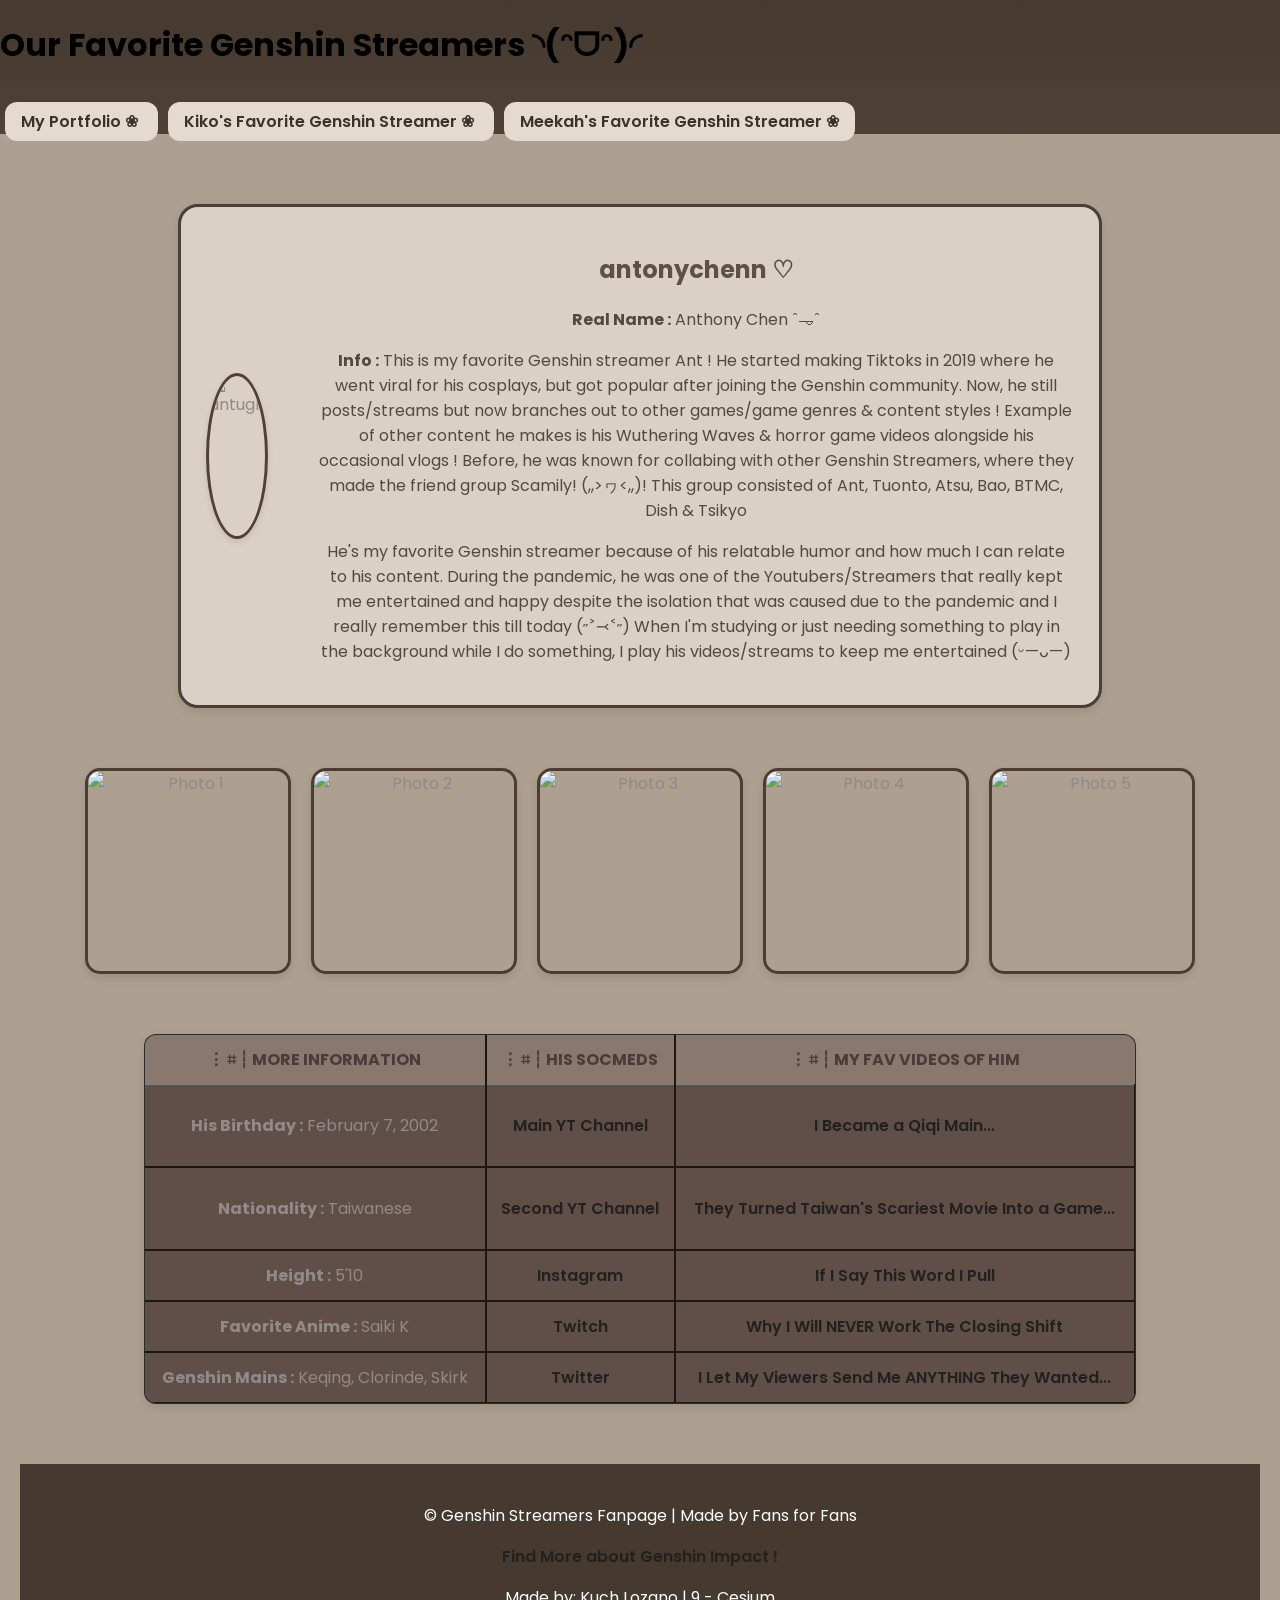
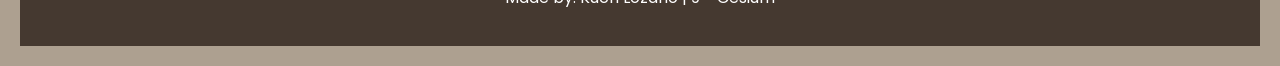
==== public/2Q1GCSLozano.html @ 574f24cb "yeyes" ====
<!DOCTYPE html>
<html lang="eng">
    <head>
        <meta charset="UTF-8">
        <meta viewpoint content = "width=device-width, initial-scale=1.0">
           <meta name="description" content="1st Graded Exercise">
        <title> Our Favorite Genshin Streamers</title>
        <link rel="icon" type = "image/png" href = "https://upload-os-bbs.hoyolab.com/upload/2022/10/03/13055238/af50ff2c8361e49f129f9ef5a3973dce_2126175436198633191.png">
           <link rel="stylesheet" href=https://raw.githubusercontent.com/MonrealKiko/2QSharedRepositoryCoLozanoMonrealPalec/main/sharedcss.css%22%3E>
        <script src="script.js" defer></script>

    
   <style> 
  body {
            background-image: linear-gradient(to bottom, #453930 , #b8a181); 
            min-height: 100vh; 
            margin: 0; 
            font-family: "Poppins", sans-serif;

        }
        header {
            background-color: #ada090;
            color: rgb(146, 137, 137);
            padding: 20px;
            text-align: center;
            
        }

        nav a {
            color: white;
            margin: 0 15px;
            text-decoration: none;
            font-weight: bold;
        }

        nav a:hover {
            text-decoration: underline;
        }
     
        nav {
            margin-top: 40px;
        }


        nav a {
            text-decoration: none;
            color: #3b332b;
            background-color: #e5dacf;
            padding: 8px 16px;
            border-radius: 12px;
            margin: 0 5px;
            font-weight: 600;
            transition: all 0.3s ease;
        }


        nav a:hover {
            background-color: #c4aea0;
            transform: scale(1.1);
        }

             
        .info-box {
            display: flex;              
            align-items: center;          
            justify-content: flex-start; 
            gap: 50px;                   
            background-color: #dad0c6;
            border: 3px solid #484036;
            border-radius: 20px;
            padding: 25px;
            width: 70%;
            margin: 0 auto;
             margin-top: 50px; 
            box-shadow: 0 4px 10px rgba(0,0,0,0.1);
        }

   
        .info-box img {
            width: 160px;
            height: 160px;
            border-radius: 50%;         
            object-fit: cover;           
            border: 3px solid #523f36;   
            box-shadow: 0 3px 6px rgba(0, 0, 0, 0.1);
        }


        .info-box h2 {
            color: #5e5143;
        }


        .info-box p {
            color: #534a3f;
        }

    
        .image-row {
            display: flex;           
            justify-content: center;  
            gap: 20px;                 
            margin-top: 60px;        
        }


        .image-row img {
            width: 200px;              
            height: 200px;
            object-fit: cover;         
            border-radius: 15px;       
            border: 3px solid #4d3c2f;
            box-shadow: 0 4px 8px rgba(0,0,0,0.1);
            transition: transform 0.3s;
        }


        .image-row img:hover {
            transform: scale(1.05);    
        }
        

        table {
            width: 80%;
            margin: 60px auto; 
            border-collapse: collapse; 
            background-color: #2c2b2b;
            border-radius: 12px;
            overflow: hidden;
            box-shadow: 0 4px 10px rgba(0,0,0,0.1);
        }


         th {
            background-color: #88786d;
            color: #4e3a3a;
            padding: 12px;
            border-right: 2px solid #1b1711; 
            text-transform: uppercase;
        }


        th:last-child{
            border-right: none;
        }


        td {
            background-color: #5f4f48;
            padding: 12px;
            border-bottom: 2px solid #1b1711; 
            border-right: 2px solid #1b1711;   
        }


        a {
           color: #222120;          
           text-decoration: none;   
           font-weight: 600;       
        }


        a:hover {
         color: #75695b;          
         text-decoration: underline; 
        }


         footer {
         background-color: #453930; 
         color: #ffffff;            
         text-align: center;        
         padding: 20px;             
         margin-top: 40px; 
         border-top: 3px solid #453b32; 
}

 </style>
 <head>

</header>
 <link href="https://fonts.googleapis.com/css2?family=Poppins:wght@600&display=swap" rel="stylesheet">
 <style>
    header {
            font-family: "Poppins", sans-serif;
        }
    </style>
 <h1>  Our Favorite Genshin Streamers ◝(ᵔᗜᵔ)◜ </h1>
        <nav>
            <a href="../index.html"> My Portfolio ❀ </a>
            <a href="https://monrealkiko.github.io/2QPortfolioCSMonreal/public/2Q1GCesiumMonreal.html"> Kiko's Favorite Genshin Streamer ❀ </a>
            <a href="ihearthebirdsinthesummerbreeze.html"> Meekah's Favorite Genshin Streamer ❀ </a>
           </nav>
    <header>

  
    <div class="info-box">
         <img src="../assets/ant1.jpg" alt="antugh">  
        <div class="info-text">
        <h2>antonychenn ♡ </h2>
        <p><b> Real Name  :</b> Anthony Chen ˆ𐃷ˆ </p>
        <p><b> Info  :</b>  This is my favorite Genshin streamer Ant ! He started making Tiktoks in 2019 where he went viral for his cosplays, but got popular after joining the Genshin community. Now, he still posts/streams but now branches out to other games/game genres & content styles ! Example of other content he makes is his Wuthering Waves & horror game videos alongside his occasional vlogs ! Before, he was known for collabing with other Genshin Streamers, where they made the friend group Scamily! (,,>ヮ<,,)! This group consisted of Ant, Tuonto, Atsu, Bao, BTMC, Dish & Tsikyo </p>
       <p> He's my favorite Genshin streamer because of his relatable humor and how much I can relate to his content. During the pandemic, he was one of the Youtubers/Streamers that really kept me entertained and happy despite the isolation that was caused due to the pandemic and I really remember this till today (˶˃⤙˂˶) When I'm studying or just needing something to play in the background while I do something, I play his videos/streams to keep me entertained (ᵕ—ᴗ—)  </p>
       </div>    
    </div>  

     <div class="image-row">
        <img src="../assets/ant3.jpg" alt="Photo 1">
        <img src= "../assets/ant4.jpg"  alt="Photo 2">
        <img src="../assets/ant2.jpg"  alt="Photo 3">
        <img src="../assets/ant5.jpg"  alt="Photo 4">
        <img src="../assets/ant6.jpg"  alt="Photo 5">
    </div>
</div>
    <table border="1" cellspacing="0" cellpadding="8">
  <tr>
    <th> ⋮ ⌗ ┆ MORE INFORMATION</th>
    <th> ⋮ ⌗ ┆ HIS SOCMEDS</th>
    <th> ⋮ ⌗ ┆ MY FAV VIDEOS OF HIM</th>
  </tr>
  
  <tr>
    <td><p><b> His Birthday :</b> February 7, 2002 </p></td>
    <td>
      <a href="https://www.youtube.com/@antonychenn/videos" target="_ytmain">Main YT Channel</a> </td> <td>
      <a href="https://youtu.be/VrnM8EY9u78?si=4uo8Sqwyr3SFTRcX" target="_yt1"> I Became a Qiqi Main...</a></td>
  </tr>

  <tr>
    <td><p><b> Nationality :</b> Taiwanese </p></td> <td>
      <a href="https://www.youtube.com/@MoreAnt" target="_ytsecond"> Second YT Channel</a></td><td>
      <a href="https://youtu.be/_EAS-H-7Nkw?si=Q31p_H3Z2tGEgi_k" target="_yt2">They Turned Taiwan's Scariest Movie Into a Game...</a></td>
  </tr>

  <tr>
    <td><b> Height  :</b> 5'10 </td> <td>
      <a href="https://www.instagram.com/antonychenn" target="_ig">Instagram </a></td><td>
      <a href="https://youtu.be/CvlkbTikUq8?si=M5AKN-uP9fh6u9L1" target="_yt3">If I Say This Word I Pull</a></td>
  </tr>

  <tr>
    <td><b> Favorite Anime  :</b> Saiki K </td><td>
      <a href="https://www.twitch.tv/antonychenn" target="_twitch"> Twitch</a></td><td>
      <a href="https://youtu.be/tL51WIReTzQ?si=tlgQJIsOS7tCj-Ae" target="_yt4"> Why I Will NEVER Work The Closing Shift</a></td>
  </tr>

  <tr>
    <td><b> Genshin Mains  :</b> Keqing, Clorinde, Skirk </td><td>
      <a href="https://twitter.com/antonychenn" target="_twt">Twitter</a></td><td>
      <a href="https://youtu.be/lSBilqenxtk?si=epYnYNUxsvpBfM3x" target="_yt5"> I Let My Viewers Send Me ANYTHING They Wanted...</a></td>
  </tr>
</table>

<footer>
  <p>© Genshin Streamers Fanpage | Made by Fans for Fans </p>
  <a href="https://genshin.hoyoverse.com/en/" target="_hoyoverse"> Find More about Genshin Impact !</a>
  <p> Made by: Kuch Lozano | 9 - Cesium </p>
</footer>

</body>
</html>
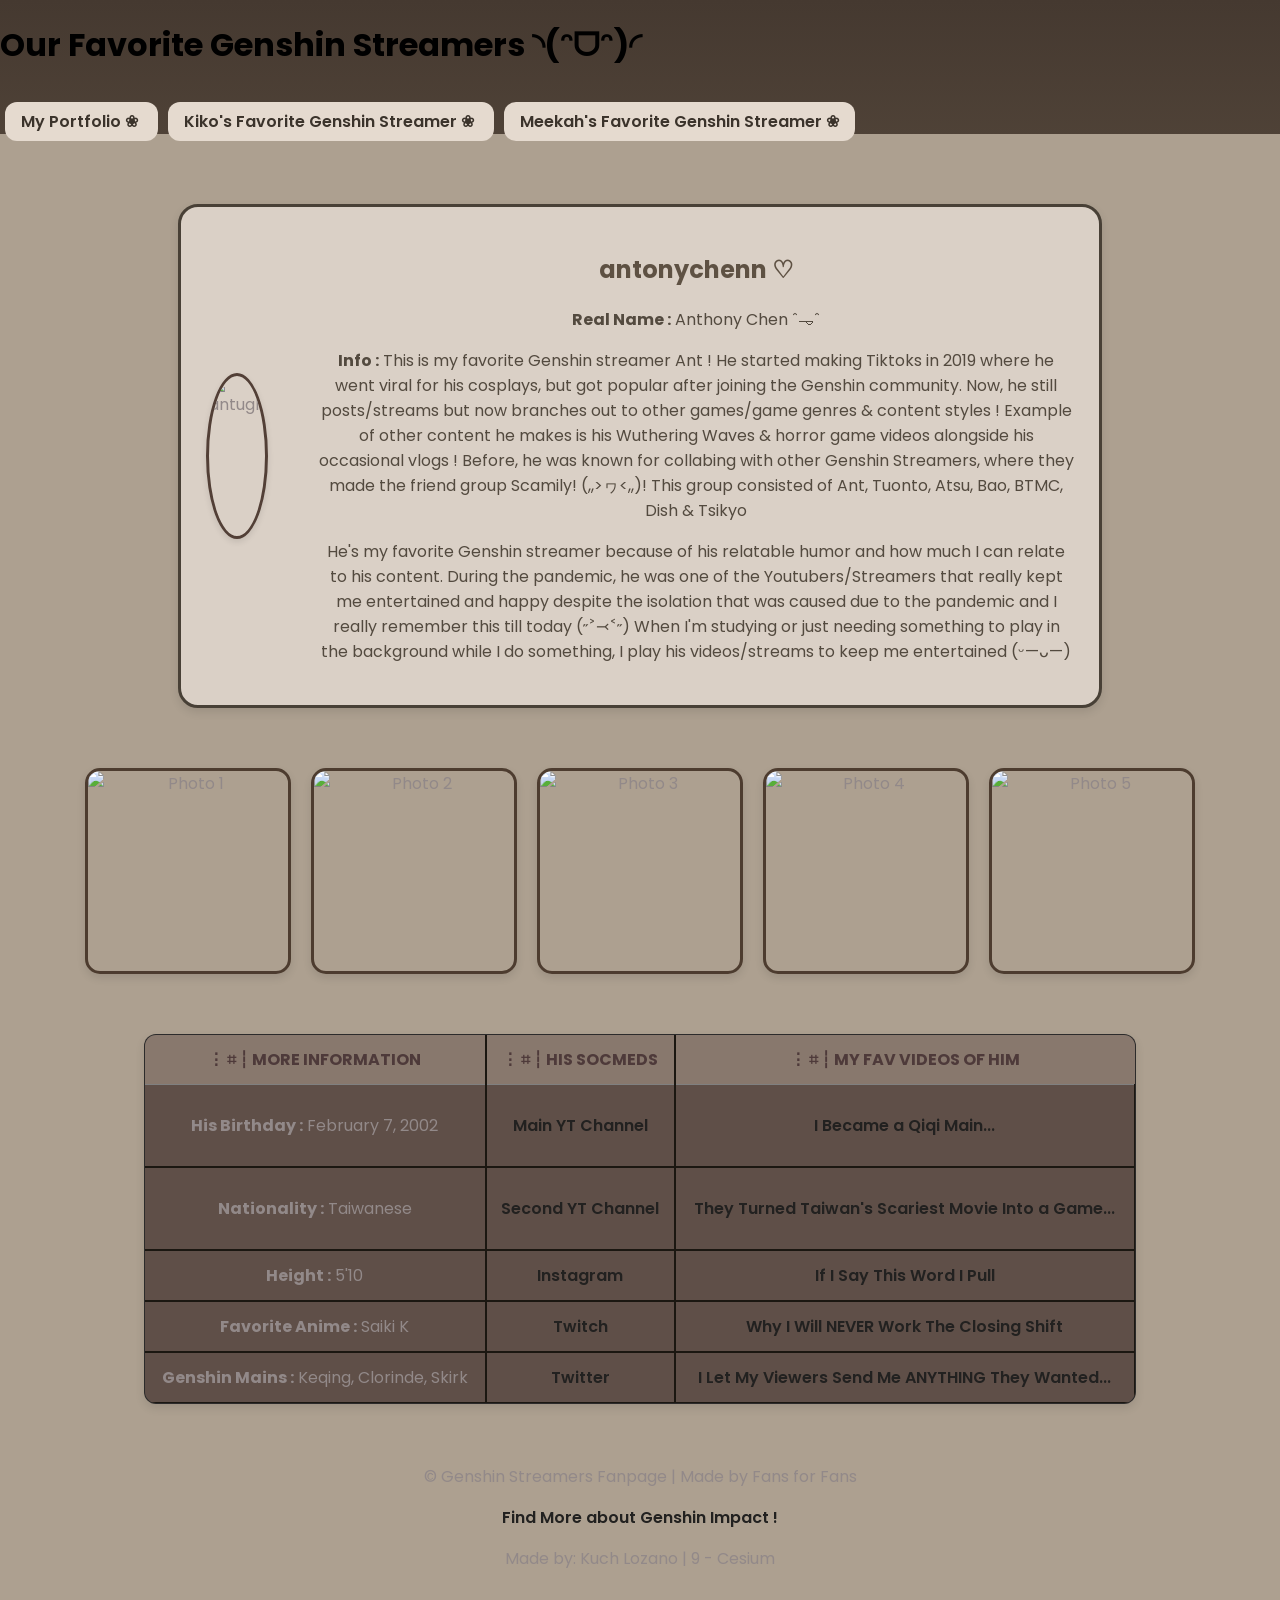
==== commit ff4916ba: "aaaa" ====
--- a/public/2Q1GCSLozano.html
+++ b/public/2Q1GCSLozano.html
@@ -6,7 +6,7 @@
            <meta name="description" content="1st Graded Exercise">
         <title> Our Favorite Genshin Streamers</title>
         <link rel="icon" type = "image/png" href = "https://upload-os-bbs.hoyolab.com/upload/2022/10/03/13055238/af50ff2c8361e49f129f9ef5a3973dce_2126175436198633191.png">
-           <link rel="stylesheet" href=https://raw.githubusercontent.com/MonrealKiko/2QSharedRepositoryCoLozanoMonrealPalec/main/sharedcss.css%22%3E>
+           <link rel="stylesheet" href="https://raw.githack.com/MonrealKiko/2QSharedRepositoryCoLozanoMonrealPalec/main/sharedcss.css">
         <script src="script.js" defer></script>
 
     
@@ -166,14 +166,7 @@
         }
 
 
-         footer {
-         background-color: #453930; 
-         color: #ffffff;            
-         text-align: center;        
-         padding: 20px;             
-         margin-top: 40px; 
-         border-top: 3px solid #453b32; 
-}
+         
 
  </style>
  <head>
@@ -251,7 +244,7 @@
   </tr>
 </table>
 
-<footer>
+<footer class="footer">
   <p>© Genshin Streamers Fanpage | Made by Fans for Fans </p>
   <a href="https://genshin.hoyoverse.com/en/" target="_hoyoverse"> Find More about Genshin Impact !</a>
   <p> Made by: Kuch Lozano | 9 - Cesium </p>
